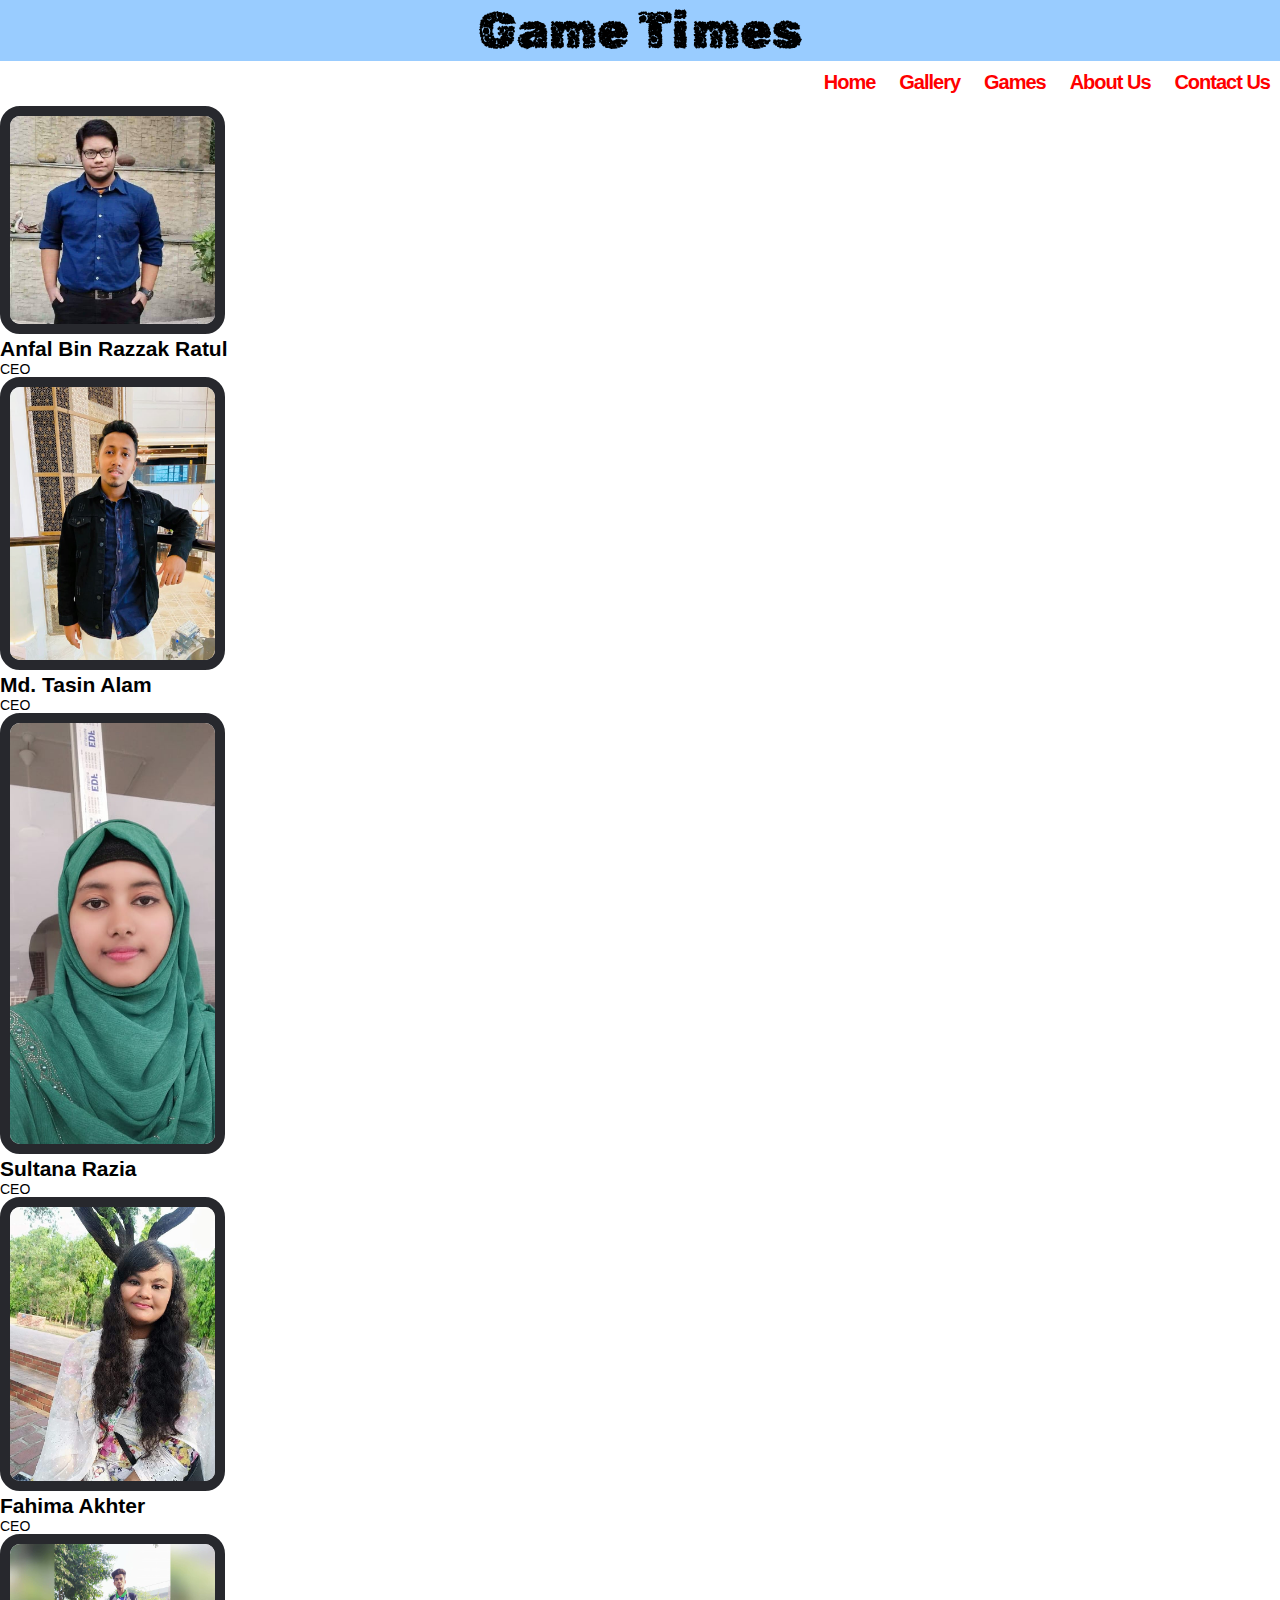
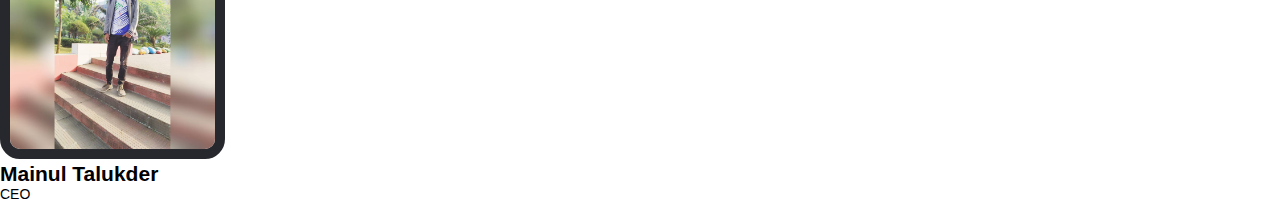
==== about us.html @ 061f4689 "init" ====
<!DOCTYPE html>
<html lang="en">
<head>
    <meta charset="UTF-8">
    <meta http-equiv="X-UA-Compatible" content="IE=edge">
    <meta name="viewport" content="width=device-width, initial-scale=1.0">
    <title> About Us </title>
    <link rel="stylesheet" href="style/style3.css">
</head>
<body>
    <header>
        <h1> Game Times </h1>
    </header>
    

    <div  id="nav_link">
        <nav>
            <ul>
                <li> <a href="index.html"> Home </a> </li>
                <li> <a href="gallery.html"> Gallery </a></li>
                <li> <a href="games.html" target="_blank"> Games </a> </li>
                <li> <a href="about us.html"> About Us </a> </li>
                <li> <a href="#"> Contact Us </a> </li>
            </ul>
        </nav>
    </div>

    <div id="ratul">
        <img src="img for about/ratul.jpg">
        <h2>Anfal Bin Razzak Ratul</h2>
        <p>CEO</p>
    </div>
    <div id="tasin">
        <img src="img for about/tasin.jpg">
        <h2>Md. Tasin Alam</h2>
        <p>CEO</p>
    </div>
    <div id="razia">
        <img src="img for about/razia.jpg">
        <h2>Sultana Razia</h2>
        <p>CEO</p>
    </div>
    <div id="fahima">
        <img src="img for about/fahima.jpg">
        <h2>Fahima Akhter</h2>
        <p>CEO</p>
    </div>
    <div id="mainul">
        <img src="img for about/mainul.jpg">
        <h2>Mainul Talukder</h2>
        <p>CEO</p>
    </div>


</body>
</html>
---- style/style3.css ----
@import url('https://fonts.googleapis.com/css2?family=Bebas+Neue&family=Poppins&family=Rubik+Glitch&family=Rubik+Microbe&family=Rubik+Wet+Paint&display=swap');



*{
	margin: 0;
	padding: 0;
	box-sizing: border-box;
	background-color: #ffffff;
}

h1{
	text-align: center;
	background: #99ccff;
	font-family: 'Rubik Microbe', cursive;
	font-size: 4vw;
	
}

#nav_link ul{
	text-align: right;
}

#nav_link ul li{
	list-style-type: none;
	margin: 10px;
	display: inline-block;
	
	
	
}

#nav_link ul li a{
	text-decoration: none;
	color: #FF0000;
	font-family: OpenSans,sans-serif,arial;
	letter-spacing: -1px;
	font-size: 20px;
	font-weight: bold;
	
	                                               
	
}


  
a::after{
	content: '';
	height: 2px;
	width: 0%;
	display: block;
	background-color: black;
	transition: .5s ease-in-out;
}
a:hover::after{
	content: '';
	height: 2px;
	width: 100%;
	display: block;
	background-color: black;
}


html, body {
        position: relative;
        width: 100%;
      }

      body {
        background-color: #27282D;
        font-family: Helvetica Neue, Helvetica, Arial, sans-serif;
        font-size: 14px;
        color: #000;
        margin: 0;
        padding: 0;
		display: flex;
		flex-direction: column;
		flex-wrap: wrap;
		background-color: #0f0826;
      }

	  img {
		width: 225px;
		object-fit: cover;
		border: 10px solid #27282D;
		border-radius: 20px;
		
	}
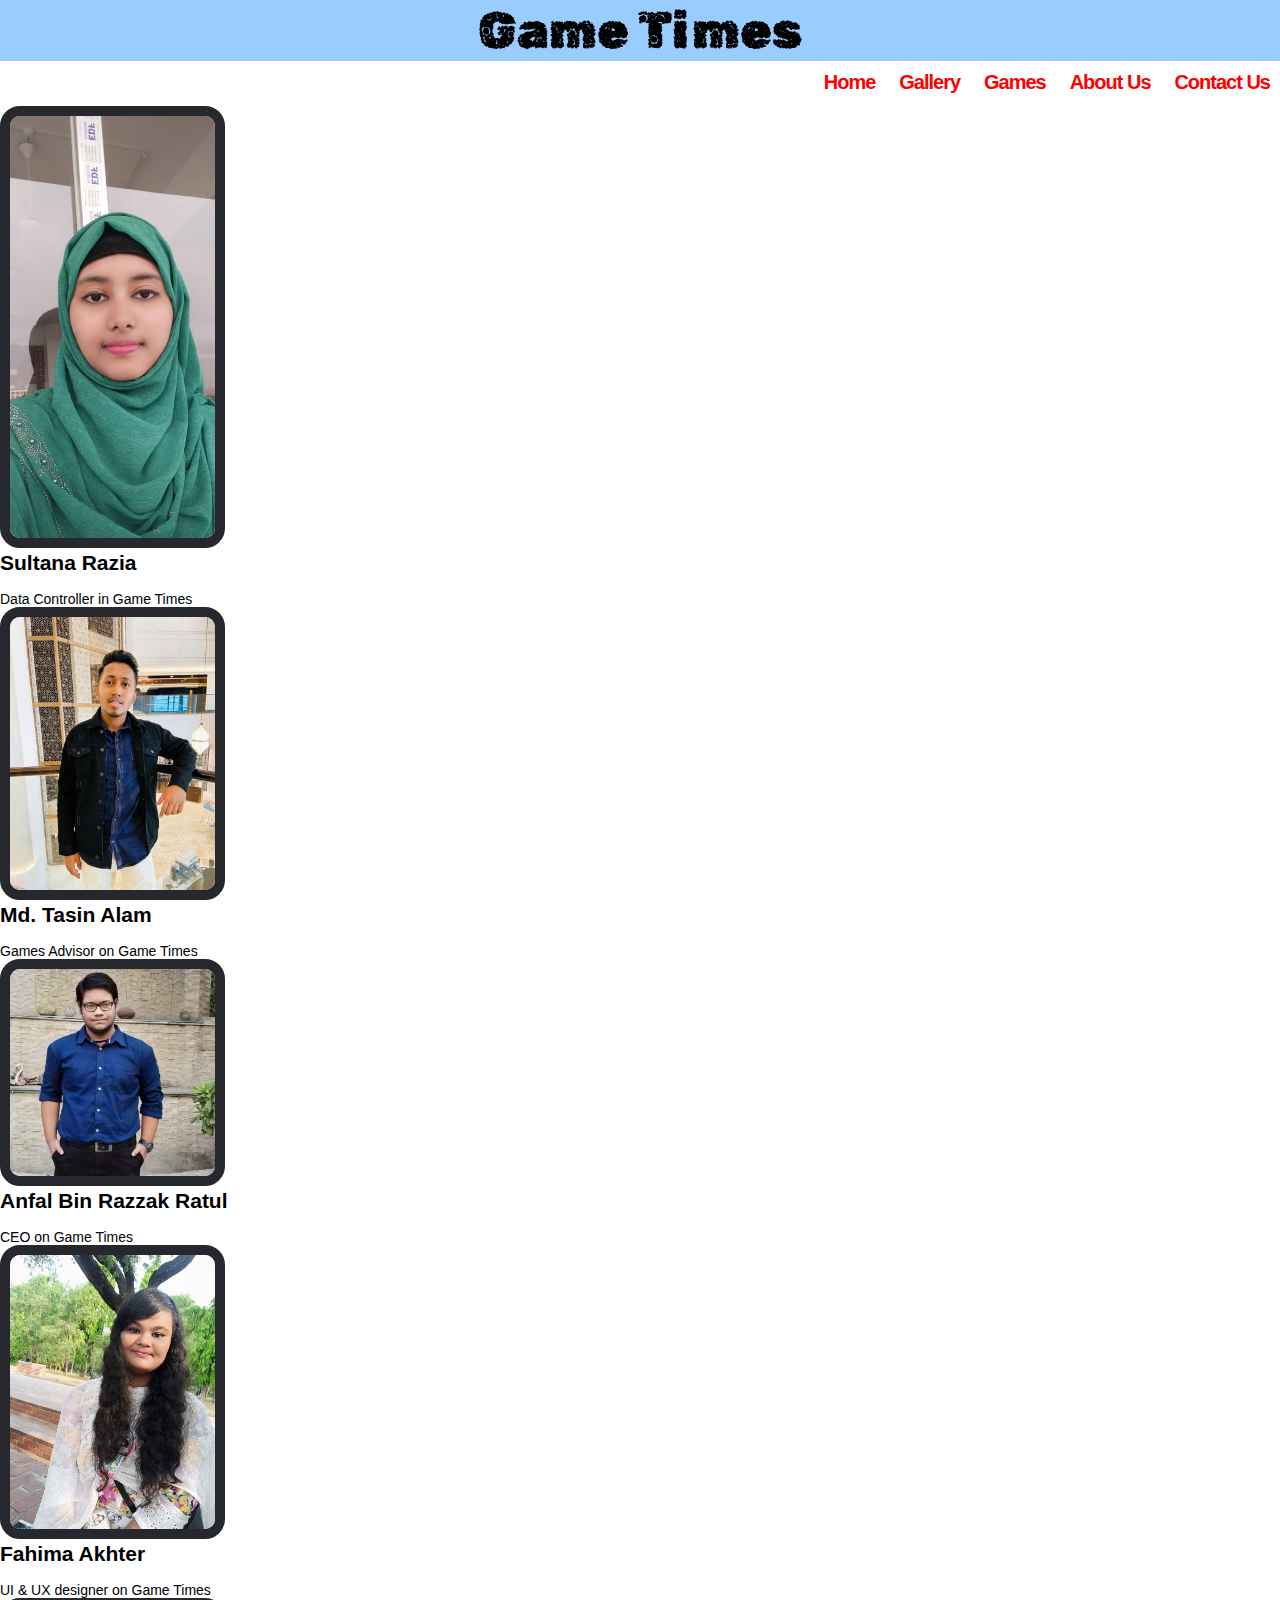
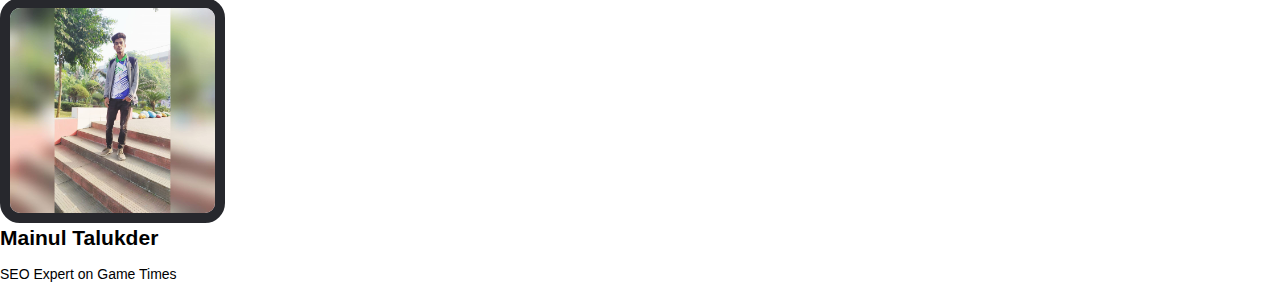
==== commit 1c6825b7: "init" ====
--- a/about us.html
+++ b/about us.html
@@ -20,37 +20,39 @@
                 <li> <a href="gallery.html"> Gallery </a></li>
                 <li> <a href="games.html" target="_blank"> Games </a> </li>
                 <li> <a href="about us.html"> About Us </a> </li>
-                <li> <a href="#"> Contact Us </a> </li>
+                <li> <a href="contact.html"> Contact Us </a> </li>
             </ul>
         </nav>
     </div>
-
-    <div id="ratul">
-        <img src="img for about/ratul.jpg">
-        <h2>Anfal Bin Razzak Ratul</h2>
-        <p>CEO</p>
+<main>
+    <div class="container">
+        <div class="card">
+            <img src="img for about/razia.jpg"><br>
+            <h2>Sultana Razia</h2><br>
+            <p>Data Controller in Game Times</p>
+        </div>
+    <div class="card">
+        <img src="img for about/tasin.jpg"> <br>
+        <h2>Md. Tasin Alam</h2> <br>
+        <p> Games Advisor on Game Times</p> 
     </div>
-    <div id="tasin">
-        <img src="img for about/tasin.jpg">
-        <h2>Md. Tasin Alam</h2>
-        <p>CEO</p>
+    
+    <div class="card">
+        <img src="img for about/ratul.jpg"> <br>
+        <h2>Anfal Bin Razzak Ratul</h2> <br>
+        <p> CEO on Game Times </p>
     </div>
-    <div id="razia">
-        <img src="img for about/razia.jpg">
-        <h2>Sultana Razia</h2>
-        <p>CEO</p>
+    <div class="card">
+        <img src="img for about/fahima.jpg"><br>
+        <h2>Fahima Akhter</h2><br>
+        <p>UI & UX designer on Game Times</p>
     </div>
-    <div id="fahima">
-        <img src="img for about/fahima.jpg">
-        <h2>Fahima Akhter</h2>
-        <p>CEO</p>
+    <div class="card">
+        <img src="img for about/mainul.jpg"><br>
+        <h2>Mainul Talukder</h2><br>
+        <p>SEO Expert on Game Times </p>
     </div>
-    <div id="mainul">
-        <img src="img for about/mainul.jpg">
-        <h2>Mainul Talukder</h2>
-        <p>CEO</p>
     </div>
-
-
+</main>
 </body>
 </html>